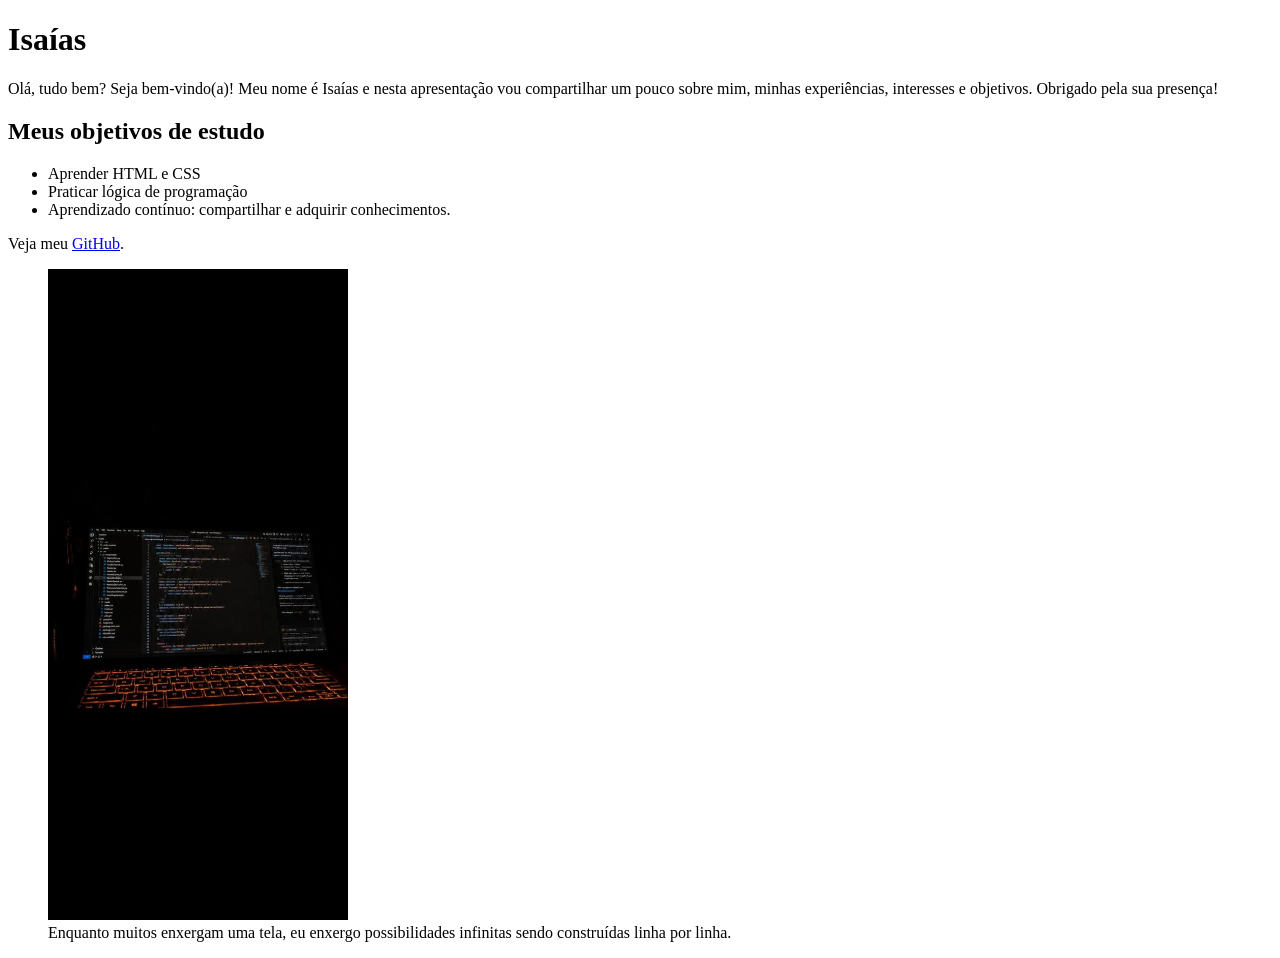
==== 02-html/index.html @ b202eae1 "adiciona imagem com legenda na pagina" ====
<!DOCTYPE html>
<html lang="pt-BR">
<head>
    <meta charset="UTF-8">
    <meta name="viewport" content="width=device-width, initial-scale=1.0">
    <title>Minha apresentação</title>
</head>
<body>
    <h1>Isaías</h1>
    <p>Olá, tudo bem? Seja bem-vindo(a)! Meu nome é Isaías e nesta apresentação vou compartilhar um pouco sobre mim, minhas experiências, interesses e objetivos. Obrigado pela sua presença!</p>
</body>
</html>
<h2>Meus objetivos de estudo</h2>
<ul>
    <li>Aprender HTML e CSS</li>
    <li>Praticar lógica de programação</li>
    <li>Aprendizado contínuo: compartilhar e adquirir conhecimentos.</li>
</ul> 
<p>Veja meu <a href="https://github.com/Isaias-Evaristo">GitHub</a>.</p> 

  <figure>
    <img src="foto.jpeg" alt="Descrição do que aparece na foto" width="300">
    <figcaption>Enquanto muitos enxergam uma tela, eu enxergo possibilidades infinitas sendo construídas linha por linha.</figcaption>
</figure>
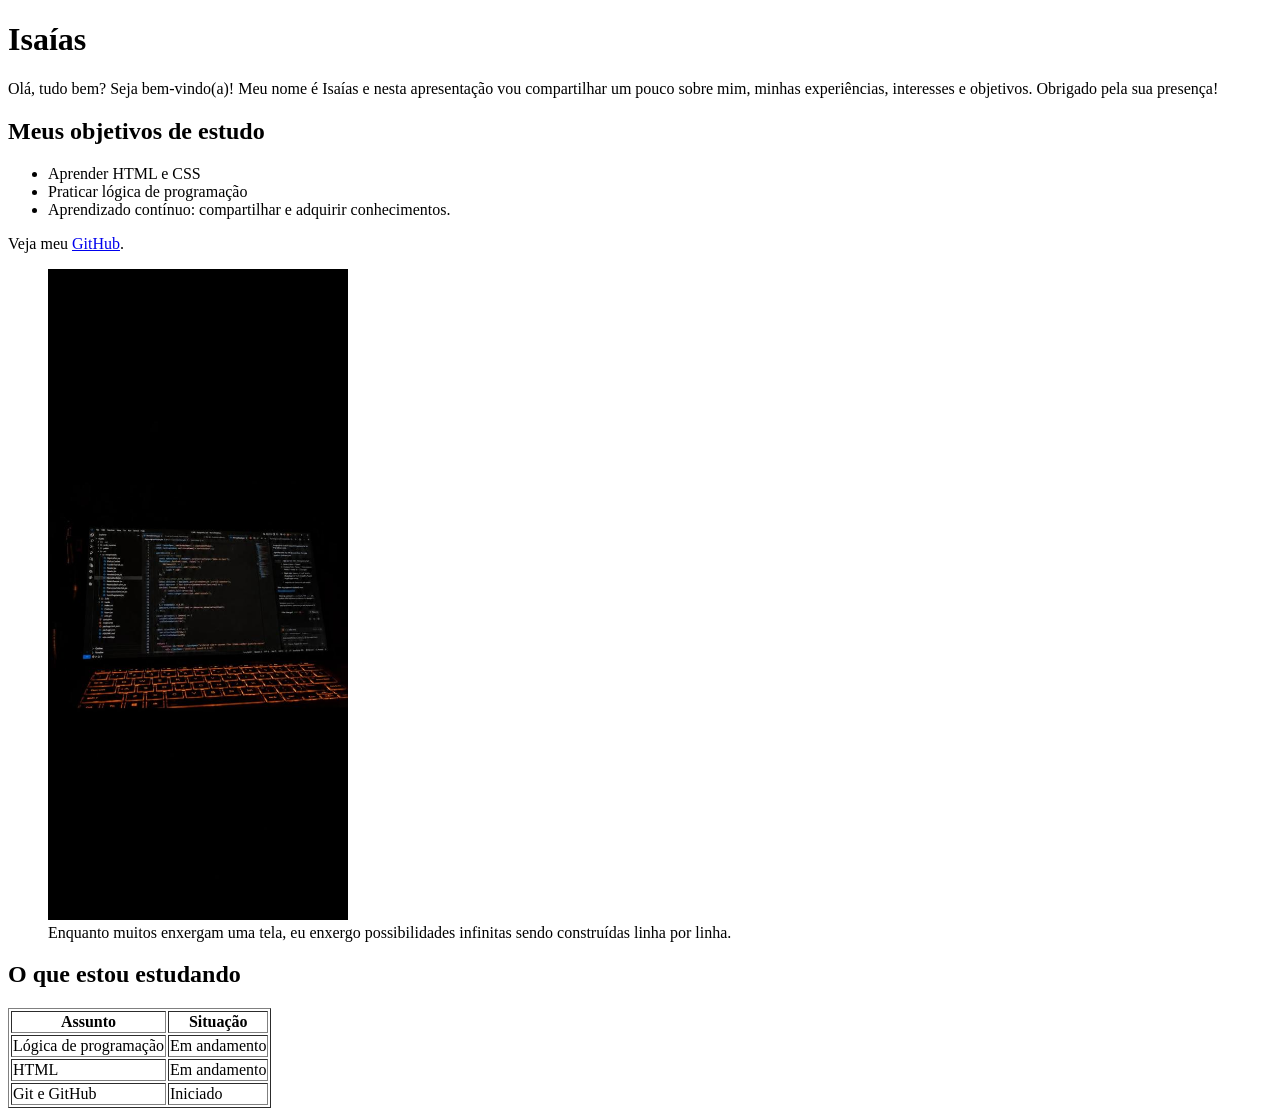
==== commit 2c63879c: "adiciona tabela na pagina" ====
--- a/02-html/index.html
+++ b/02-html/index.html
@@ -21,4 +21,30 @@
   <figure>
     <img src="foto.jpeg" alt="Descrição do que aparece na foto" width="300">
     <figcaption>Enquanto muitos enxergam uma tela, eu enxergo possibilidades infinitas sendo construídas linha por linha.</figcaption>
-</figure>+</figure>
+
+
+<h2>O que estou estudando</h2>
+
+<table border="1">
+    <thead>
+        <tr>
+            <th>Assunto</th>
+            <th>Situação</th>
+        </tr>
+    </thead>
+    <tbody>
+        <tr>
+            <td>Lógica de programação</td>
+            <td>Em andamento</td>
+        </tr>
+        <tr>
+            <td>HTML</td>
+            <td>Em andamento</td>
+        </tr>
+        <tr>
+            <td>Git e GitHub</td>
+            <td>Iniciado</td>
+        </tr>
+    </tbody>
+</table> 
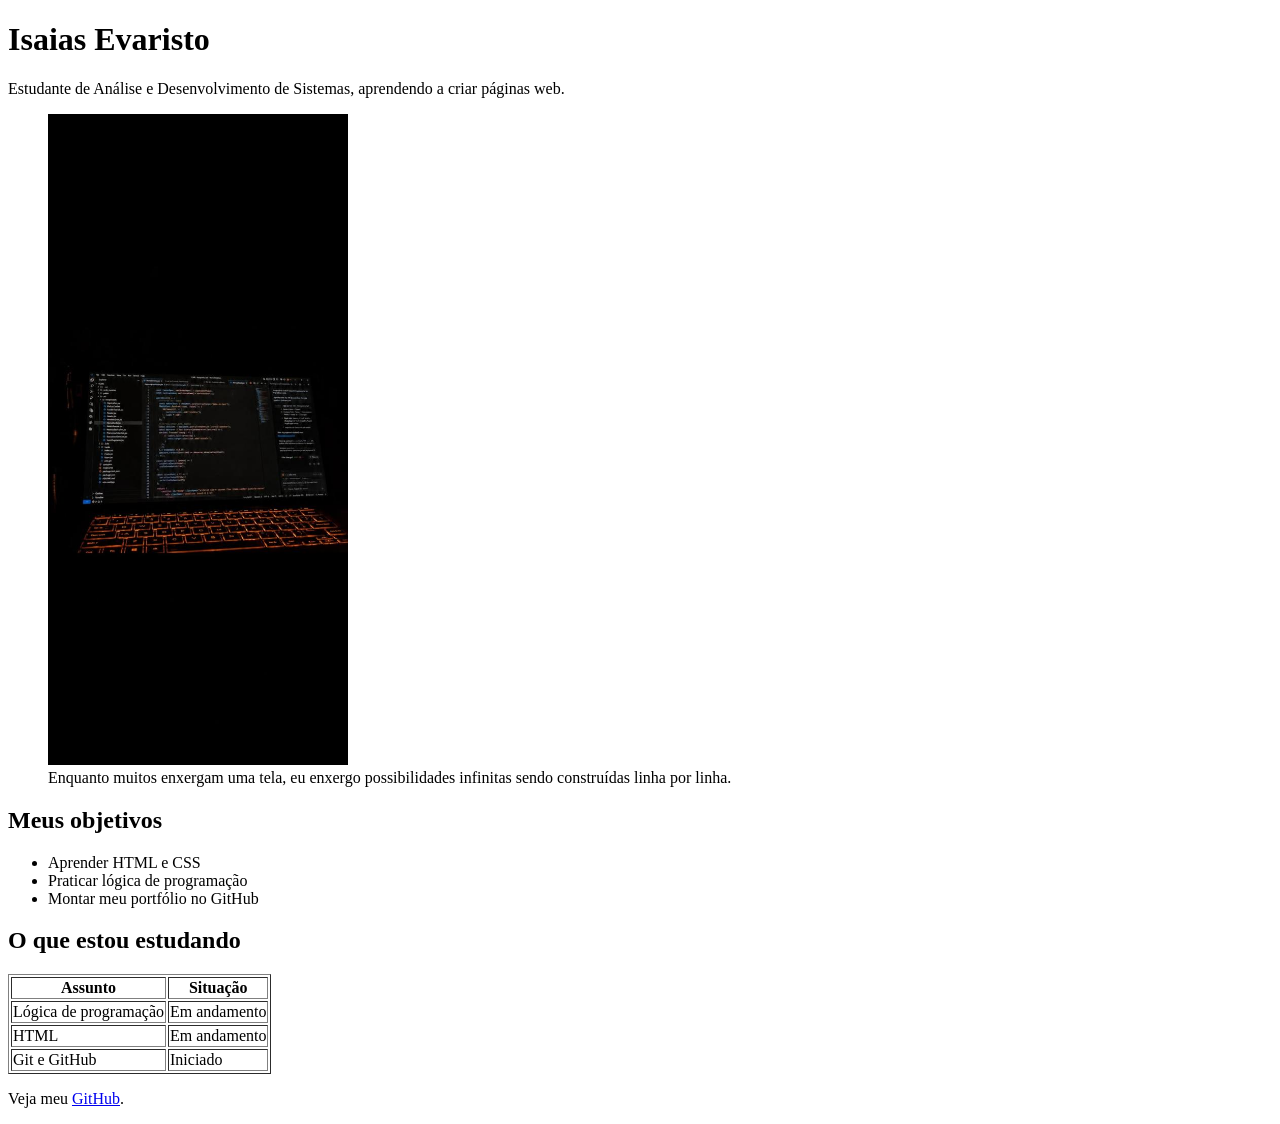
==== commit 544d64fd: "organiza pagina com tags semanticas" ====
--- a/02-html/index.html
+++ b/02-html/index.html
@@ -6,45 +6,57 @@
     <title>Minha apresentação</title>
 </head>
 <body>
-    <h1>Isaías</h1>
-    <p>Olá, tudo bem? Seja bem-vindo(a)! Meu nome é Isaías e nesta apresentação vou compartilhar um pouco sobre mim, minhas experiências, interesses e objetivos. Obrigado pela sua presença!</p>
+    <header>
+        <h1>Isaias Evaristo</h1>
+        <p>Estudante de Análise e Desenvolvimento de Sistemas, aprendendo a criar páginas web.</p>
+    </header>
+
+    <main>
+        <section>
+            <figure>
+                <img src="foto.jpeg" alt="Enquanto muitos enxergam uma tela, eu enxergo possibilidades infinitas sendo construídas linha por linha." width="300">
+                <figcaption>Enquanto muitos enxergam uma tela, eu enxergo possibilidades infinitas sendo construídas linha por linha.</figcaption>
+            </figure>
+        </section>
+
+        <section>
+            <h2>Meus objetivos</h2>
+            <ul>
+                <li>Aprender HTML e CSS</li>
+                <li>Praticar lógica de programação</li>
+                <li>Montar meu portfólio no GitHub</li>
+            </ul>
+        </section>
+
+        <section>
+            <h2>O que estou estudando</h2>
+            <table border="1">
+                <thead>
+                    <tr>
+                        <th>Assunto</th>
+                        <th>Situação</th>
+                    </tr>
+                </thead>
+                <tbody>
+                    <tr>
+                        <td>Lógica de programação</td>
+                        <td>Em andamento</td>
+                    </tr>
+                    <tr>
+                        <td>HTML</td>
+                        <td>Em andamento</td>
+                    </tr>
+                    <tr>
+                        <td>Git e GitHub</td>
+                        <td>Iniciado</td>
+                    </tr>
+                </tbody>
+            </table>
+        </section>
+    </main>
+
+    <footer>
+        <p>Veja meu <a href="https://github.com/Isaias-Evaristo">GitHub</a>.</p>
+    </footer>
 </body>
-</html>
-<h2>Meus objetivos de estudo</h2>
-<ul>
-    <li>Aprender HTML e CSS</li>
-    <li>Praticar lógica de programação</li>
-    <li>Aprendizado contínuo: compartilhar e adquirir conhecimentos.</li>
-</ul> 
-<p>Veja meu <a href="https://github.com/Isaias-Evaristo">GitHub</a>.</p> 
-
-  <figure>
-    <img src="foto.jpeg" alt="Descrição do que aparece na foto" width="300">
-    <figcaption>Enquanto muitos enxergam uma tela, eu enxergo possibilidades infinitas sendo construídas linha por linha.</figcaption>
-</figure>
-
-
-<h2>O que estou estudando</h2>
-
-<table border="1">
-    <thead>
-        <tr>
-            <th>Assunto</th>
-            <th>Situação</th>
-        </tr>
-    </thead>
-    <tbody>
-        <tr>
-            <td>Lógica de programação</td>
-            <td>Em andamento</td>
-        </tr>
-        <tr>
-            <td>HTML</td>
-            <td>Em andamento</td>
-        </tr>
-        <tr>
-            <td>Git e GitHub</td>
-            <td>Iniciado</td>
-        </tr>
-    </tbody>
-</table> +</html>
